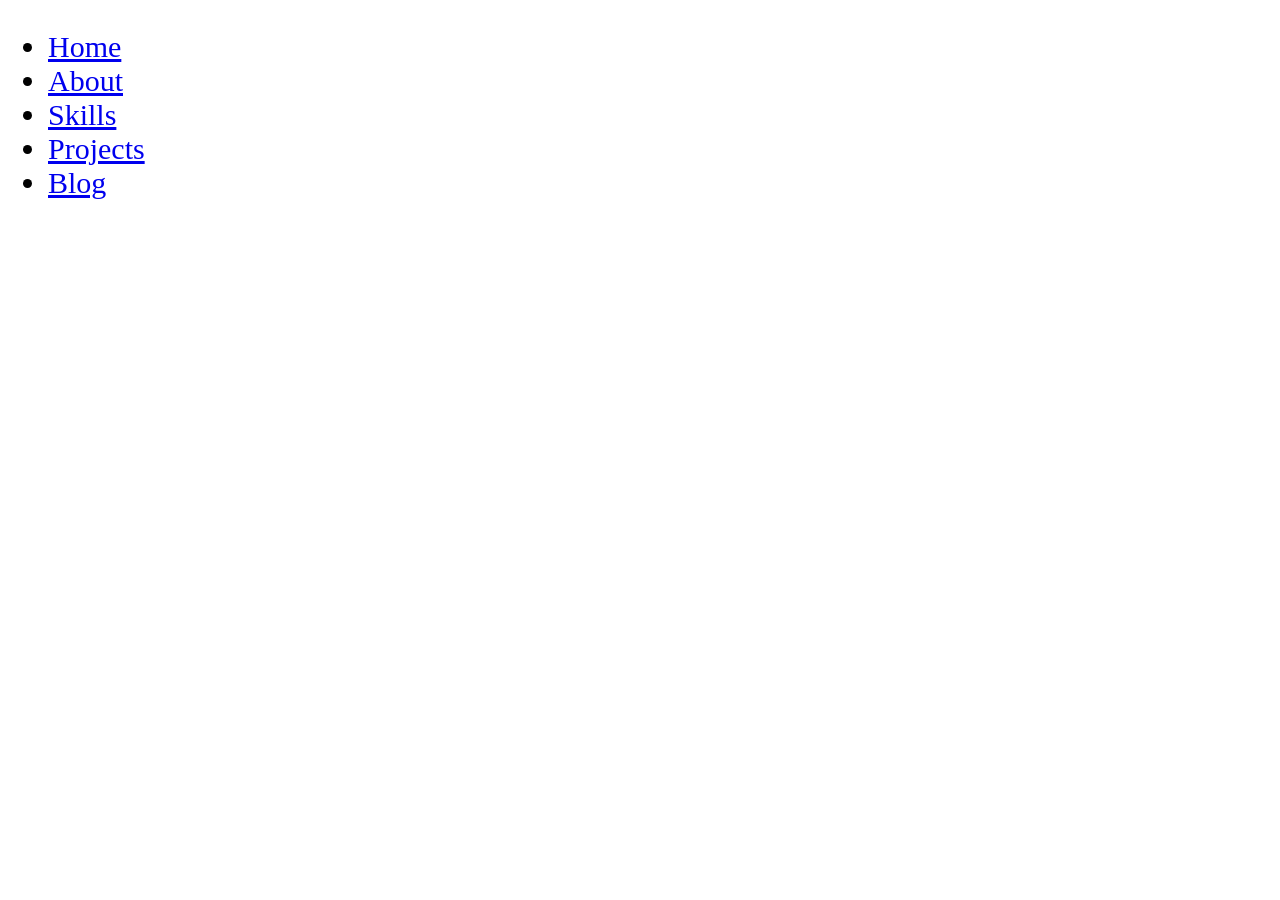
==== index.html @ 52bfeb0c "Update index.html" ====
<!DOCTYPE HTML>
<!--
	Identity by HTML5 UP
	html5up.net | @ajlkn
	Free for personal and commercial use under the CCA 3.0 license (html5up.net/license)
-->
<html>
	<head>
		<title>Ayan Yusuf</title>
		<meta charset="utf-8" />
		<meta name="viewport" content="width=device-width, initial-scale=1, user-scalable=no" />
		<link rel="stylesheet" href="About_Page/about.css" />
		<link rel="stylesheet" href="https://unpkg.com/aos@next/dist/aos.css" />
    <link rel="stylesheet" href="https://use.fontawesome.com/releases/v5.7.2/css/all.css" integrity="sha384-fnmOCqbTlWIlj8LyTjo7mOUStjsKC4pOpQbqyi7RrhN7udi9RwhKkMHpvLbHG9Sr" crossorigin="anonymous">
	</head>

	<body>
		<section id="nav">
					<nav>
						<ul class="nav-link" style="font-size: 30px; float: center;">
						<li>
						<a href="index.html">Home</a>
					</li>
					<li>
						<a href="index.html">About</a>
					</li>
					<li>
								<a href="#">Skills</a>
							</li>
							<li>
								<a href="#">Projects</a>
							</li>
							<li>
							
							<a href="https://dev.to/thecodingsaga">Blog</a>
						</li>
					</ul>
						
					</nav>
				</section>

		<section class="about" id="about" style="margin: 20px;">
<div class="container">
	<div class="profile-img" data-aos="fade-up" data-aos-delay="300">
		<img src="About_Page/kisspng-desktop-computer-computer-graphics-computer-monito-computer-vector-5a9cbbbae57400.5870102415202211149399.png" alt="">
	</div>
	<div class="about-details" style="border: 3px solid white; background-color: #eee; font-family: 'Pacifico', cursive; border-radius: 10px;" data-aos="fade-left" data-aos-delay="600">
		<div class="about-heading"">
			<h1>About Me</h1>
			<h6></h6>
		</div>
		<div class="detail">
		<p style="font-family: sans-serif;"> Ayan Yusuf was raised in Toronto, Canada. She got her bachelor degree in Healthcare Business Managment and spent a few years teaching children mathematics. After a encounter with computer programming, she found her next calling and went on to study web development and email development/marketing. She currently lives in San Diego, California with her family, using programming to support her passions for coding, learning languages, and travelling.
		 </p>
		</div>
	</div>
	
</div>
</section>

  <script src="https://ajax.googleapis.com/ajax/libs/jquery/3.3.1/jquery.min.js"></script>
    <script src="https://unpkg.com/aos@next/dist/aos.js"></script>
    <script src="About_Page/main.js"></script>
	</body>
	</html>
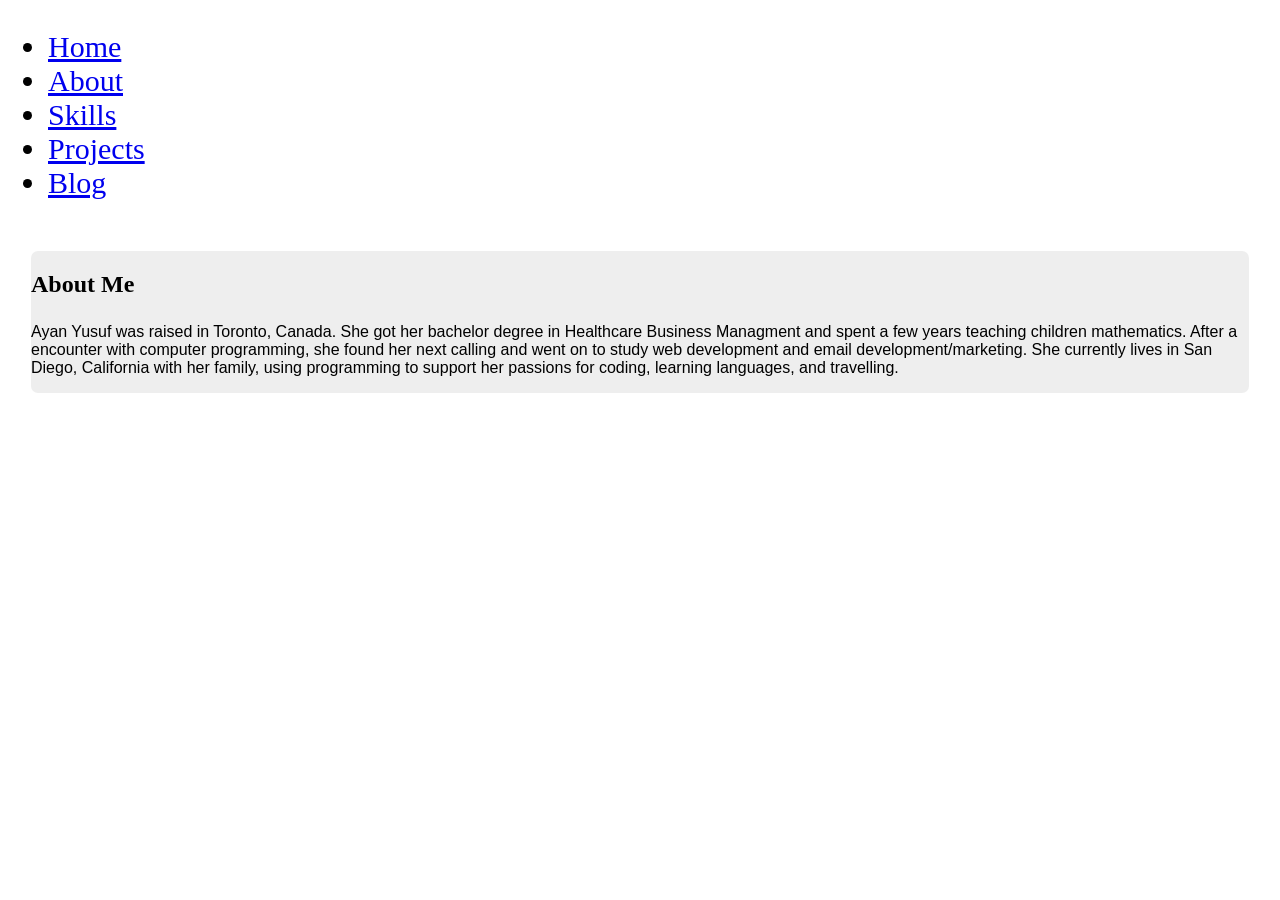
==== commit 187a8384: "Update index.html" ====
--- a/index.html
+++ b/index.html
@@ -60,6 +60,6 @@
 
   <script src="https://ajax.googleapis.com/ajax/libs/jquery/3.3.1/jquery.min.js"></script>
     <script src="https://unpkg.com/aos@next/dist/aos.js"></script>
-    <script src="About_Page/main.js"></script>
+    <script src="main.js"></script>
 	</body>
 	</html>
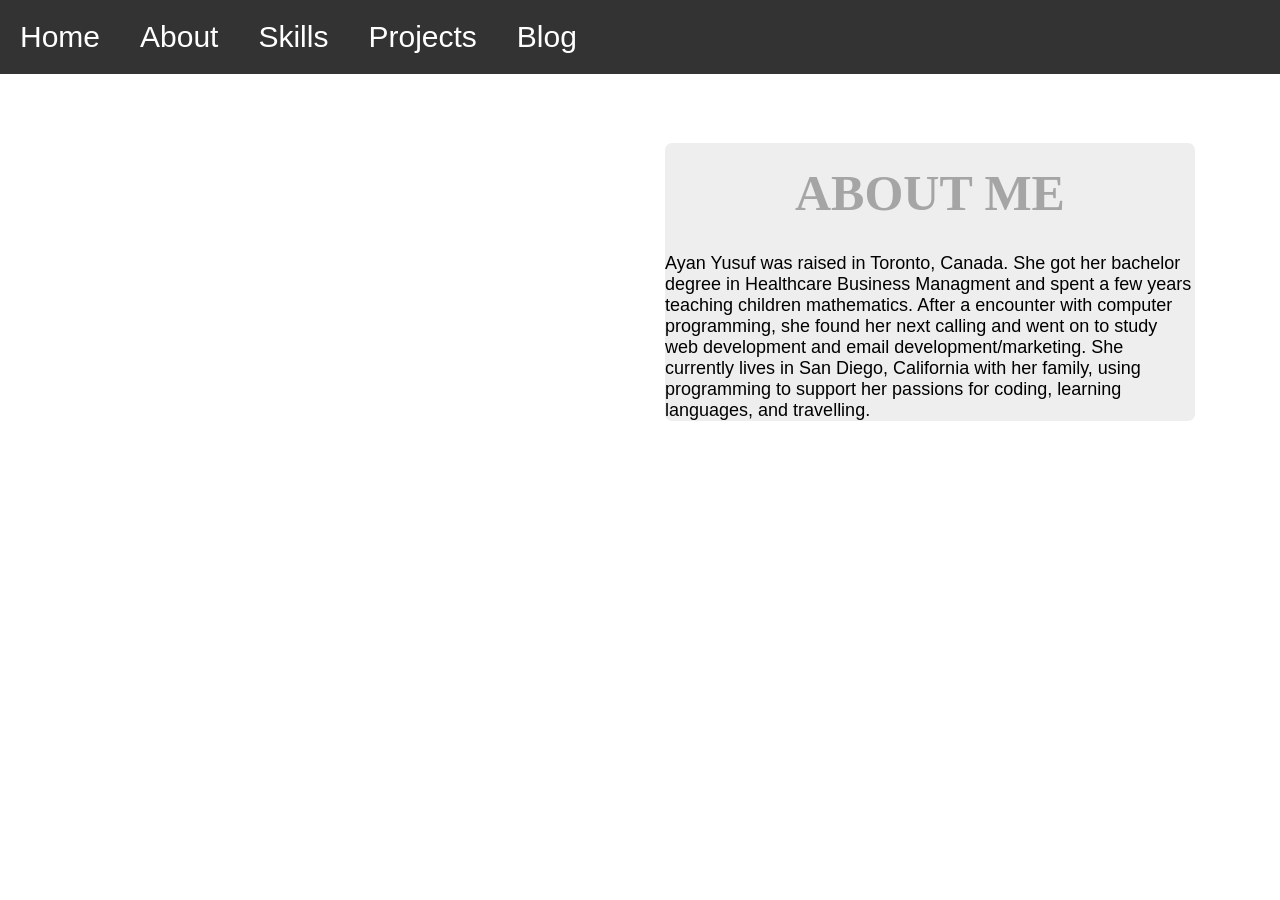
==== commit 2c7d401e: "Update index.html" ====
--- a/index.html
+++ b/index.html
@@ -9,7 +9,7 @@
 		<title>Ayan Yusuf</title>
 		<meta charset="utf-8" />
 		<meta name="viewport" content="width=device-width, initial-scale=1, user-scalable=no" />
-		<link rel="stylesheet" href="About_Page/about.css" />
+		<link rel="stylesheet" href="about.css" />
 		<link rel="stylesheet" href="https://unpkg.com/aos@next/dist/aos.css" />
     <link rel="stylesheet" href="https://use.fontawesome.com/releases/v5.7.2/css/all.css" integrity="sha384-fnmOCqbTlWIlj8LyTjo7mOUStjsKC4pOpQbqyi7RrhN7udi9RwhKkMHpvLbHG9Sr" crossorigin="anonymous">
 	</head>
--- a/about.css
+++ b/about.css
@@ -0,0 +1,267 @@
+@import url('https://fonts.googleapis.com/css?family=Pacifico');
+* {
+	margin: 0;
+	padding: 0;
+	box-sizing: border-box;
+}
+
+html {
+	font-size: 10px;
+	font-family: 'Roboto', sans-serif;
+	color: black;
+
+}
+
+body {
+	width: 100%;
+	height: 100%;
+	background: url("About_Page/img/bg.jpg") no-repeat center fixed;
+	background-size: cover;
+	background-color: white;
+}
+
+section {
+	padding: 4rem 0;
+}
+
+a {
+	text-decoration: none;
+	color: black;
+
+}
+
+p {
+	font-size: 1.8rem;
+	font-weight: 300;
+
+}
+
+img {
+	width: 100%;
+}
+/*nav*/
+
+ul {
+  list-style-type: none;
+  margin: 0;
+  padding: 0;
+  overflow: hidden;
+  background-color: #333;
+  opacity: 1;
+    position: absolute;
+  top: 0;
+  width: 100%;
+}
+
+li {
+  float: left;
+}
+
+li a {
+  display: block;
+  color: white;
+  text-align: center;
+  padding: 20px 20px;
+  text-decoration: none;
+}
+
+/* Change the link color to #111 (black) on hover */
+li a:hover {
+  background-color: #111;
+}
+
+ .container {
+ 	width: 90%;
+ 	max-width: 420rem;
+ 	height: 100%;
+ 	margin: 0 auto;
+ 	position: relative;
+ }
+
+
+.about .container {
+ 	display: flex;
+ 	align-items: center;
+ 	justify-content: center;
+	margin-bottom: 2rem;
+ }
+
+.about-heading {
+	text-align: center;
+	text-transform: uppercase;
+	line-height: 0;
+	margin-bottom: 6rem;
+}
+ .about-heading h1{
+ 	margin-top: 50px;
+ 	font-size: 5rem;
+ 	opacity: .3;
+
+ }
+
+ .about-heading h6{
+ 	top: 100px;
+ font-size: 2rem;
+font-weight: 300;
+ }
+
+ .profile-img {
+ 	margin-right: 5rem;
+ 	opacity: 30%;
+ }
+
+ .about-details {
+ flex: 1;
+ }
+
+ /*Start services*/
+.my-skills{
+	margin-top: 5rem;
+	display: grid;
+	grid-template-columns: repeat( auto-fit, minmax(25rem,1fr) );
+	grid-gap: 2.5rem;
+	text-align: center;
+}
+
+.skill {
+	display: flex;
+	flex-direction: column;
+	justify-content: center;
+	align-items: center;
+	padding: 2rem;
+}
+
+.skill h1 {
+	text-transform: uppercase;
+	letter-spacing: 2px;
+	margin: 2rem -2px 2rem 0;
+}
+
+.icon-container {
+	width: 10rem;
+	height: 10rem;
+	border: 3px solid #ffe383;
+	background-color: #fd57bf;
+	margin-bottom: 2rem;
+	display: flex;
+	transform: rotate(45deg);
+}
+.icon-container i{
+	color: #ffe383;
+	font-size: 5rem;
+	margin: auto;
+	transform: rotate(-45deg);
+}
+/*End services*/
+
+/*Start portfolio*/
+.portfolio-item {
+	display: flex;
+	align-items: center;
+	justify-content: center;
+	margin-bottom: 5rem;
+	opacity: 1;
+
+}
+.portfolio-item:last-child{
+	margin-bottom: 0;
+}
+
+.profile-img {
+	width:  50rem;
+	margin: right;
+	flex: 1;
+}
+
+.portfolio-description{
+	flex: 1;
+}
+
+.portfolio-description h1{
+	font-size:3rem;
+	font-weight: 300;
+	margin: 1rem 0;
+}
+
+.portfolio-description h6{
+	font-size:1.5rem;
+	text-transform: uppercase;
+	font-weight: 300;
+	opacity: 0.3;
+}
+
+.portfolio-description .cta{
+	display: inline-block;
+	margin-top: 2.5rem;
+	font-size: 1.5rem;
+	text-transform: uppercase;
+	color: #3883ff;
+	transition: color 650ms;
+}
+
+.portfolio-description .cta:hover{
+	color: #2567cd;
+
+}
+/*End services*/
+
+/*Start reusable*/
+ .container {
+ 	width: 90%;
+ 	max-width: 420rem;
+ 	height: 100%;
+ 	margin: 0 auto;
+ 	position: relative;
+ }
+
+ .section-heading {
+ 	text-align: center;
+ 	margin-top: 5rem;
+
+ }
+
+ .section-heading h1 {
+ 	font-size: 3.5rem;
+ 	color: black;
+ 	text-transform: uppercase;
+ 	font-weight: 300;
+ 	position: relative;
+ 	margin-bottom: 1rem;
+ 	margin-bottom: 50px;
+ }
+
+ .section-heading h1::before,
+ .section-heading h1::after {
+ 	content: "";
+ 	position: absolute;
+ 	bottom: -.5rem;
+ 	left: 50%;
+ 	transform: translateX(-50%);
+ 	background-color: black;
+ }
+
+  .section-heading h1::before {
+  	width: 10rem;
+  	height: 3px;
+  	border-radius: .8rem;
+
+  }
+
+    .section-heading h1::after {
+  	width: 1.5rem;
+  	height: 1.5rem;
+  	border-radius: 100%;
+  	bottom: -1rem;
+  	
+  }
+
+ .section-heading h6 {
+ 	font-size: 2rem;
+ 	font-weight: 300;
+ 	top: 100px;
+ }
+
+.has-margin-right {
+	margin-right: 5rem;
+}
+/*End reusable*/
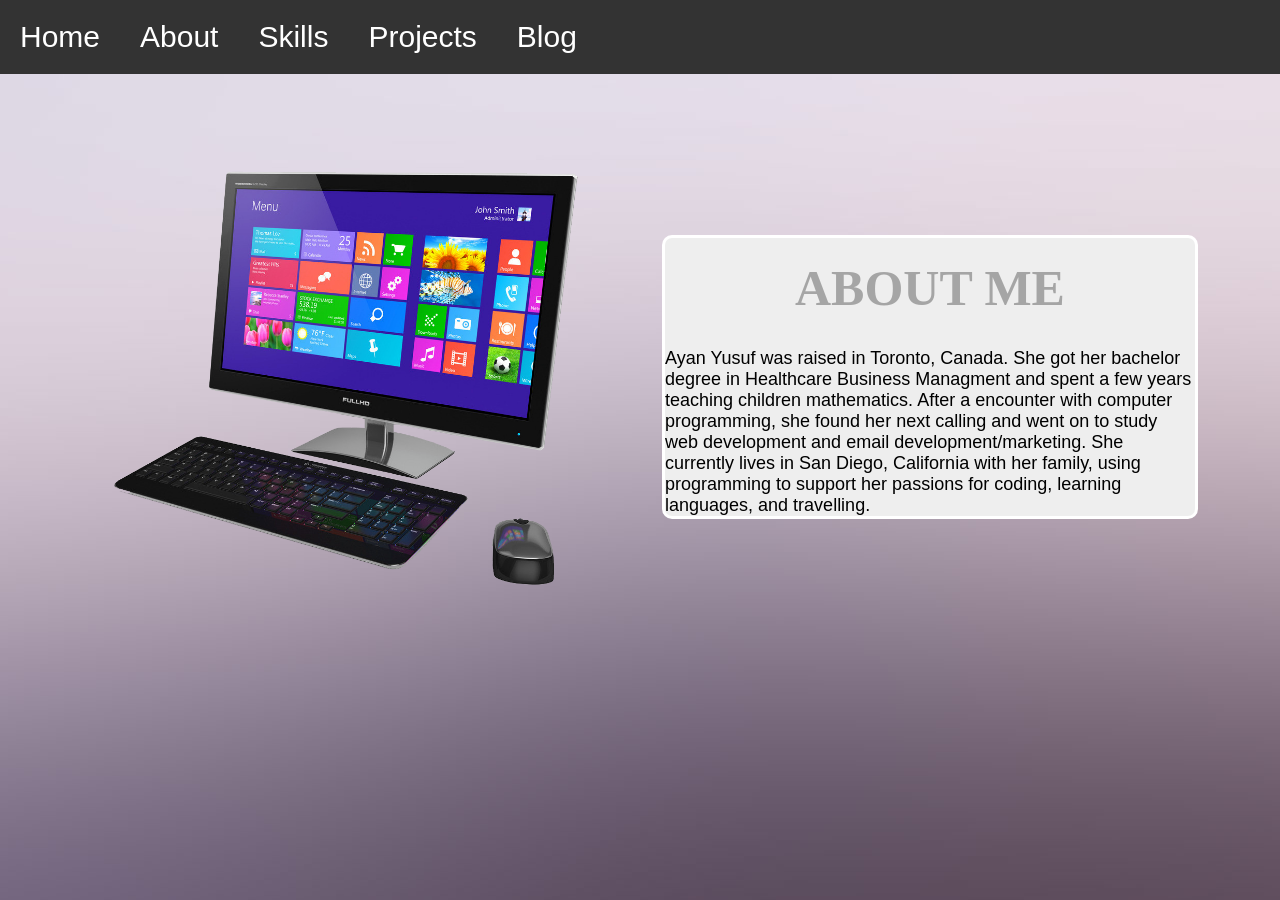
==== commit da15d2d5: "Update index.html" ====
--- a/index.html
+++ b/index.html
@@ -42,7 +42,7 @@
 		<section class="about" id="about" style="margin: 20px;">
 <div class="container">
 	<div class="profile-img" data-aos="fade-up" data-aos-delay="300">
-		<img src="About_Page/kisspng-desktop-computer-computer-graphics-computer-monito-computer-vector-5a9cbbbae57400.5870102415202211149399.png" alt="">
+		<img src="kisspng-desktop-computer-computer-graphics-computer-monito-computer-vector-5a9cbbbae57400.5870102415202211149399.png" alt="">
 	</div>
 	<div class="about-details" style="border: 3px solid white; background-color: #eee; font-family: 'Pacifico', cursive; border-radius: 10px;" data-aos="fade-left" data-aos-delay="600">
 		<div class="about-heading"">
--- a/about.css
+++ b/about.css
@@ -15,7 +15,7 @@
 body {
 	width: 100%;
 	height: 100%;
-	background: url("About_Page/img/bg.jpg") no-repeat center fixed;
+	background: url("img/bg.jpg") no-repeat center fixed;
 	background-size: cover;
 	background-color: white;
 }
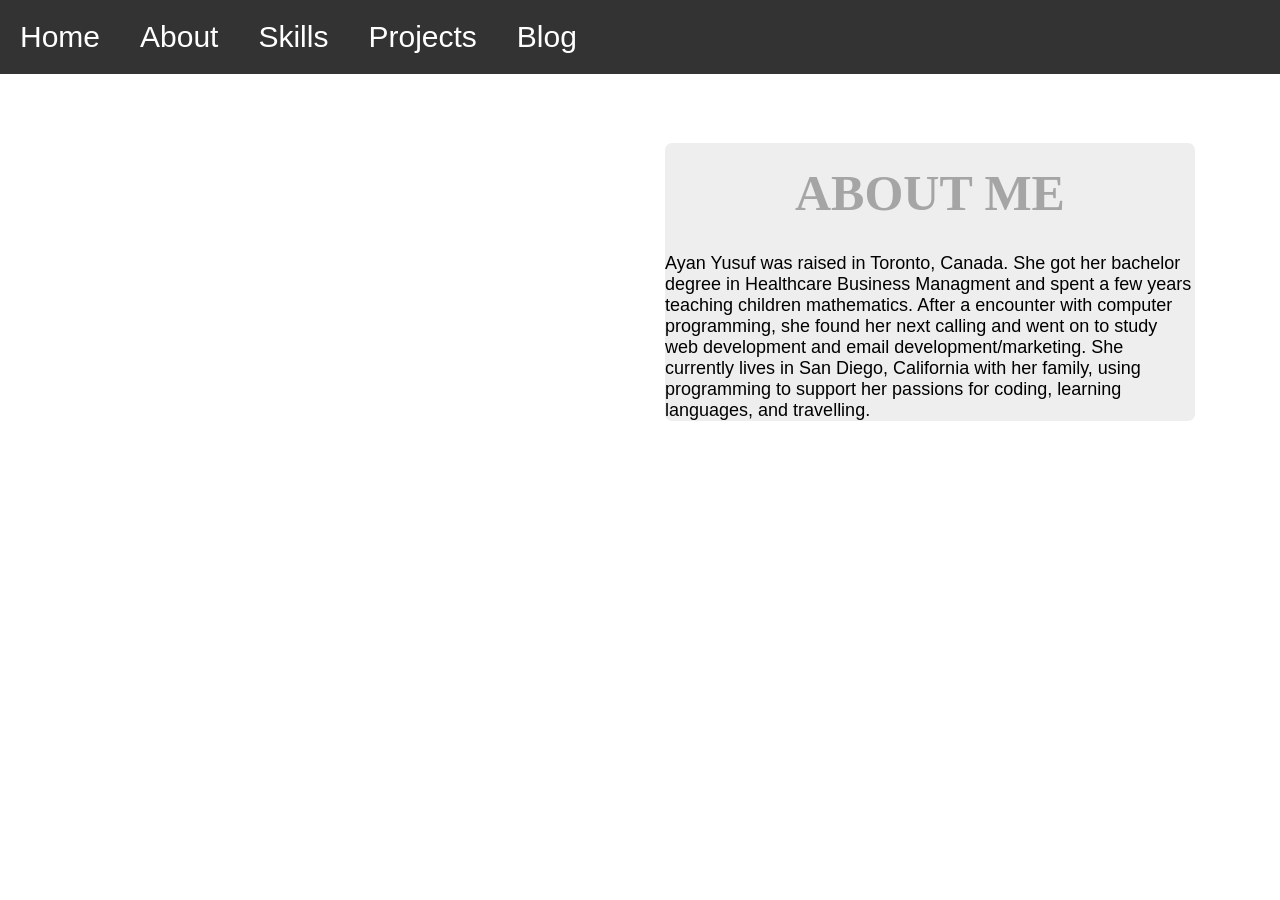
==== commit d0289dee: "Update index.html" ====
--- a/index.html
+++ b/index.html
@@ -42,7 +42,7 @@
 		<section class="about" id="about" style="margin: 20px;">
 <div class="container">
 	<div class="profile-img" data-aos="fade-up" data-aos-delay="300">
-		<img src="kisspng-desktop-computer-computer-graphics-computer-monito-computer-vector-5a9cbbbae57400.5870102415202211149399.png" alt="">
+		<img src="About_Page/kisspng-desktop-computer-computer-graphics-computer-monito-computer-vector-5a9cbbbae57400.5870102415202211149399.png" alt="">
 	</div>
 	<div class="about-details" style="border: 3px solid white; background-color: #eee; font-family: 'Pacifico', cursive; border-radius: 10px;" data-aos="fade-left" data-aos-delay="600">
 		<div class="about-heading"">
--- a/about.css
+++ b/about.css
@@ -15,7 +15,7 @@
 body {
 	width: 100%;
 	height: 100%;
-	background: url("img/bg.jpg") no-repeat center fixed;
+	background: url("About_Page/img/bg.jpg") no-repeat center fixed;
 	background-size: cover;
 	background-color: white;
 }
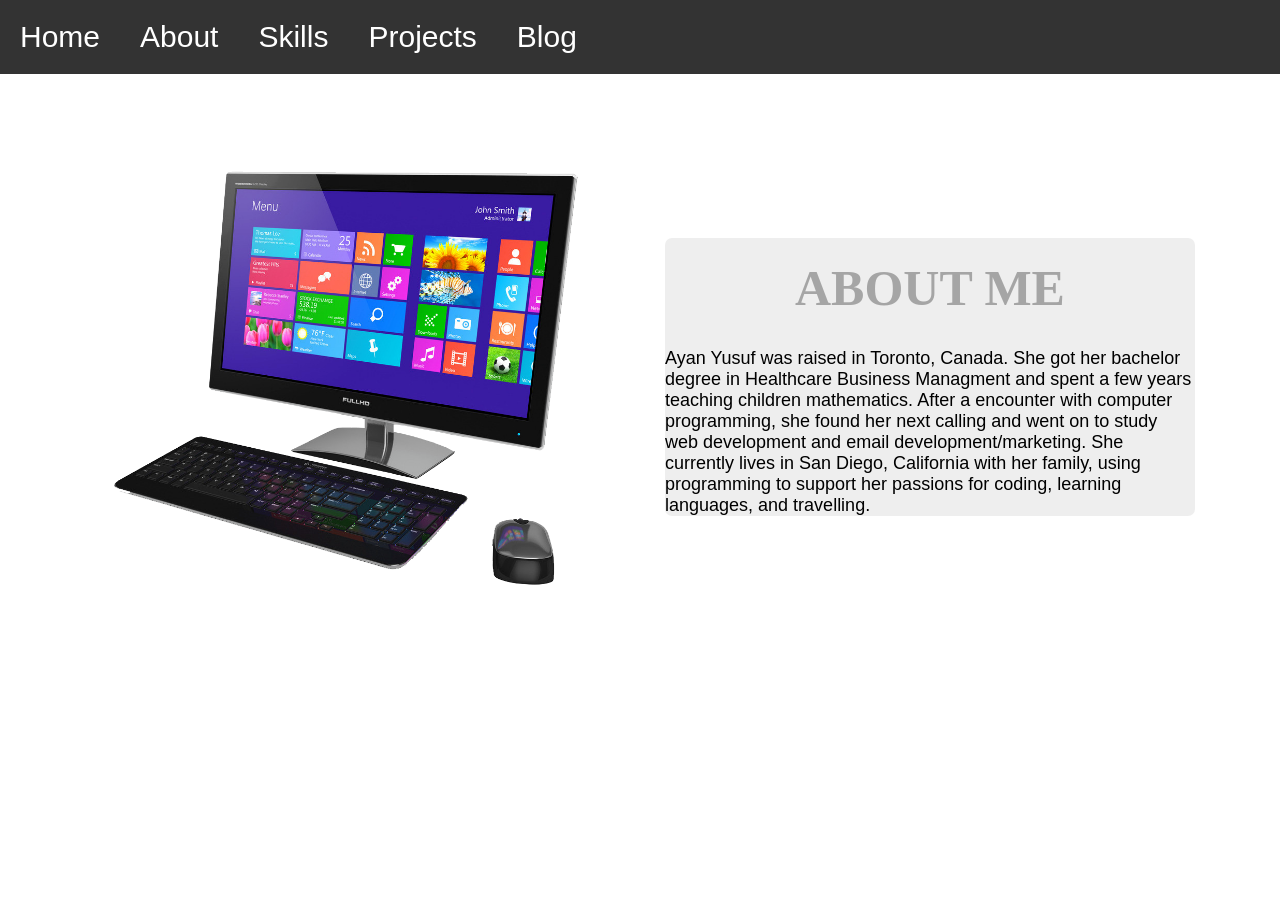
==== commit 78730403: "Update index.html" ====
--- a/index.html
+++ b/index.html
@@ -42,7 +42,7 @@
 		<section class="about" id="about" style="margin: 20px;">
 <div class="container">
 	<div class="profile-img" data-aos="fade-up" data-aos-delay="300">
-		<img src="About_Page/kisspng-desktop-computer-computer-graphics-computer-monito-computer-vector-5a9cbbbae57400.5870102415202211149399.png" alt="">
+		<img src="kisspng-desktop-computer-computer-graphics-computer-monito-computer-vector-5a9cbbbae57400.5870102415202211149399.png" alt="">
 	</div>
 	<div class="about-details" style="border: 3px solid white; background-color: #eee; font-family: 'Pacifico', cursive; border-radius: 10px;" data-aos="fade-left" data-aos-delay="600">
 		<div class="about-heading"">
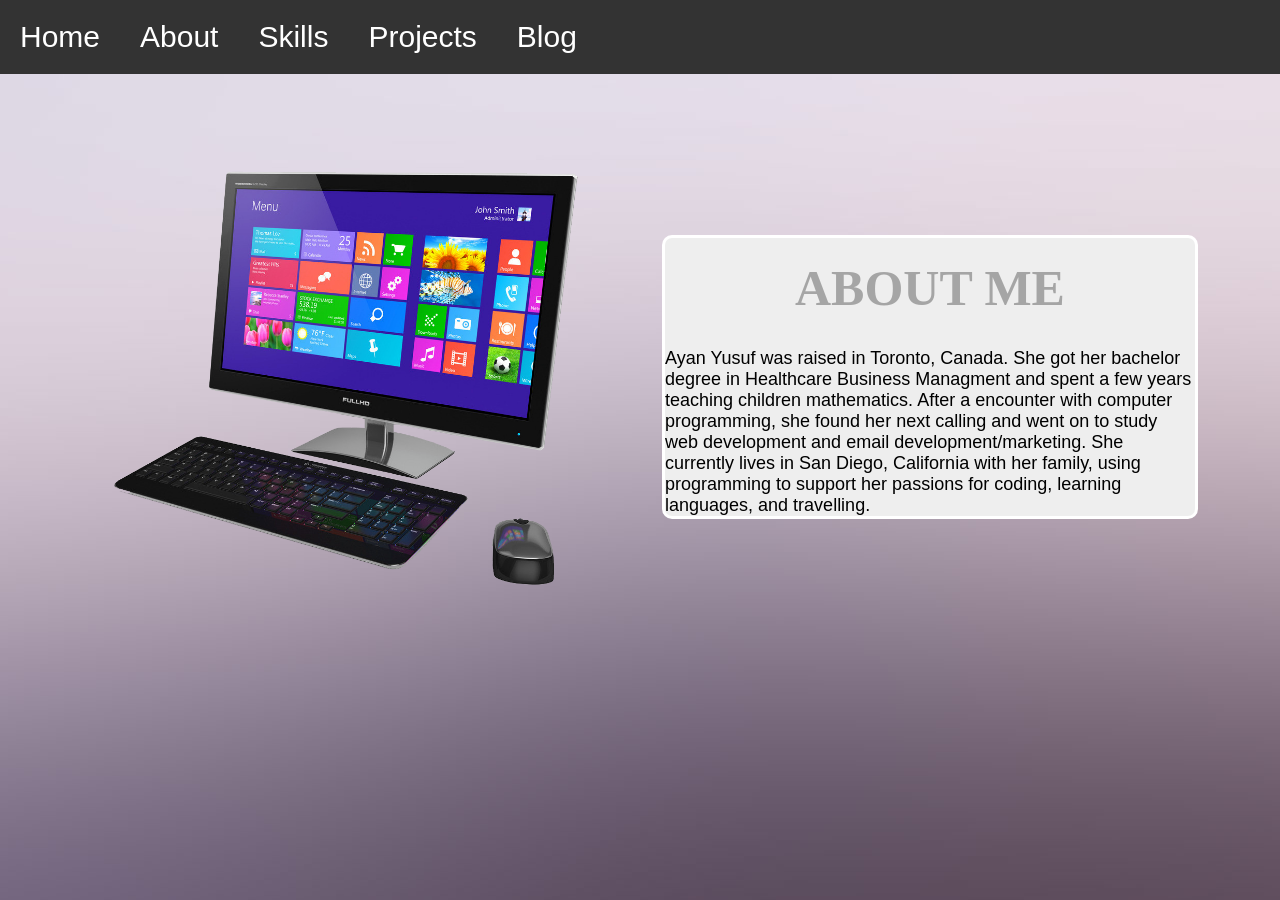
==== commit 3eec6466: "Update index.html" ====
--- a/index.html
+++ b/index.html
@@ -19,16 +19,16 @@
 					<nav>
 						<ul class="nav-link" style="font-size: 30px; float: center;">
 						<li>
-						<a href="index.html">Home</a>
+						<a href="https://ayanyu.github.io/">Home</a>
 					</li>
 					<li>
-						<a href="index.html">About</a>
+						<a href="https://ayanyu.github.io/About_Page/">About</a>
 					</li>
 					<li>
-								<a href="#">Skills</a>
+								<a href="https://ayanyu.github.io/skills/index.html">Skills</a>
 							</li>
 							<li>
-								<a href="#">Projects</a>
+								<a href="https://ayanyu.github.io/Projects/">Projects</a>
 							</li>
 							<li>
 							
--- a/about.css
+++ b/about.css
@@ -15,7 +15,7 @@
 body {
 	width: 100%;
 	height: 100%;
-	background: url("About_Page/img/bg.jpg") no-repeat center fixed;
+	background: url("img/bg.jpg") no-repeat center fixed;
 	background-size: cover;
 	background-color: white;
 }
@@ -265,3 +265,91 @@
 	margin-right: 5rem;
 }
 /*End reusable*/
+
+@media screen and (max-width: 760px) {
+	body {
+		background: url("img/bg1.jpg") no-repeat center fixed;
+		background-size: cover;
+	}
+	.landing-text h1 {
+		font-size: 10rem;
+	}
+
+	.landing-text h6 {
+		font-size: 1.7rem;
+	}
+
+	ul {
+		flex-direction: column;
+	}
+
+	li {
+		margin: 2rem 0;
+	}
+
+	ul {
+		font-size: 4.5rem;
+	}
+
+	.about-heading h1{
+		font-size: 3rem;
+	}
+
+	.section-heading h1 {
+		font-size: 8rem;
+	}
+
+	.section-heading h1 {
+		font-size: 3rem;
+	}
+
+	.about-details ul {
+		flex-direction: initial;
+	}
+
+	.about-details li {
+		margin: 0 2rem;
+	}
+
+	.icon-container {
+		width: 7rem;
+		height: 7rem;
+	}
+
+	.icon-container i{
+		font-size: 4rem;
+	}
+}
+
+	@media  screen and  (max-width: 600px) {
+		
+		ul {
+		font-size: 3.5rem;
+		}
+		.about .container {
+			flex-direction: column;
+		}
+
+		.profile-img {
+			margin: 0 0 7rem 0;
+		}
+		.portfolio-item {
+			flex-direction: column;
+		}
+		.portfolio-img {
+			margin: 0 0 2rem 0;
+			order: 1;
+		}
+		.portfolio-description {
+			margin: 0;
+			order: 2;
+		}
+
+		form {
+			width: 100%;
+		}
+
+		.up {
+			right: 2rem;
+		}
+	}
